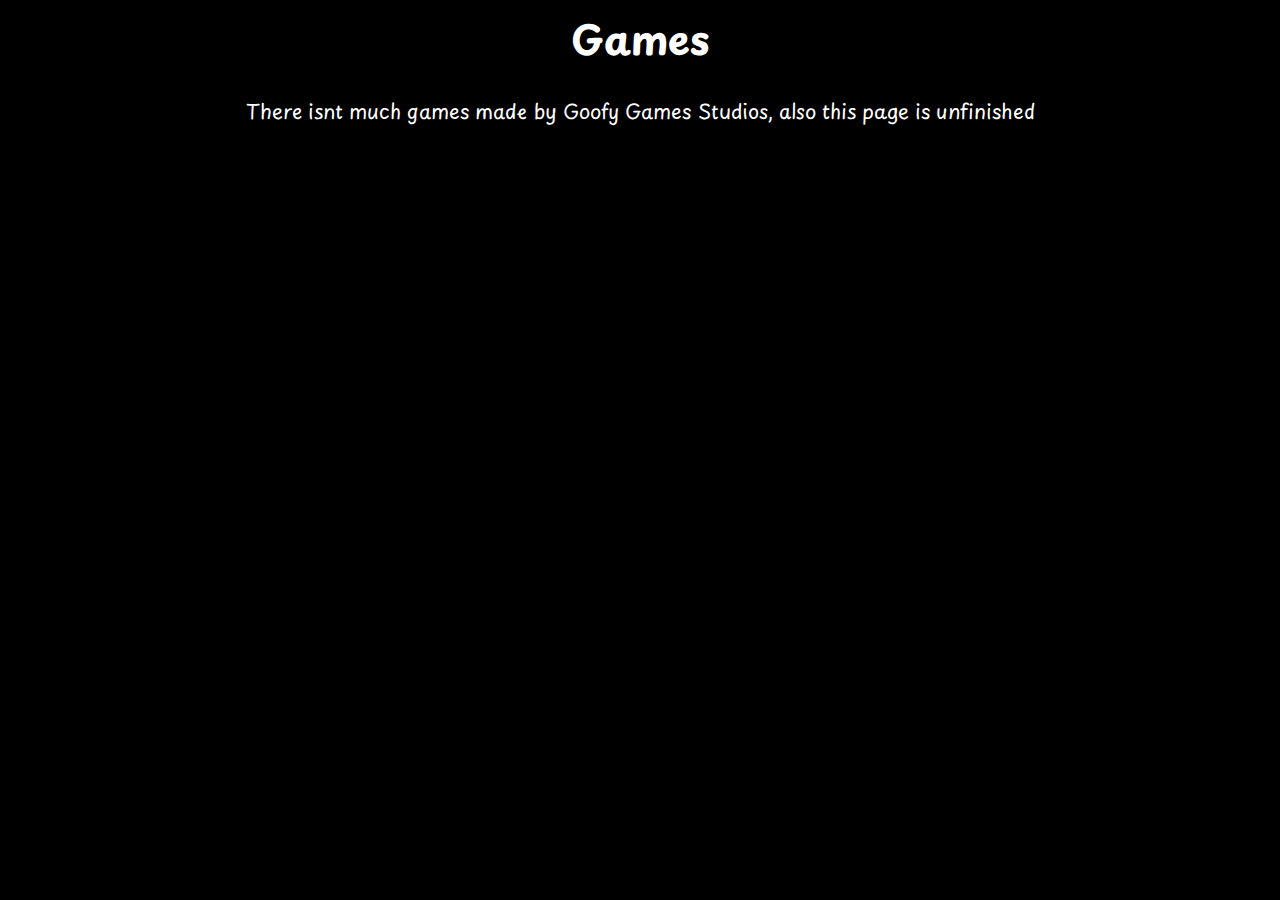
==== games.html @ 953b4676 "Create games.html" ====
<html>
  <head>
    <title>Goofy Games Studios</title>
    <link rel="stylesheet" href="style.css">
  </head>

  <body>
    <center>
      <h1>Games</h1>
      <p>There isnt much games made by Goofy Games Studios, also this page is unfinished</p>
    </center>
  </body>
</html>
---- style.css ----
@import url('https://fonts.googleapis.com/css2?family=Playpen+Sans:wght@200&display=swap');

@keyframes linkSize {
    from {
       font-size: 40px;
    }
    to {
      font-size: 80px;
    }
}

body {
    background-color: black;
    font-family: "Playpen Sans"
}

h1 {
    color: white;
    font-size: 40px;
}

p {
    color: white;
    font-size: 20px;
}

a {
    color: white;
    text-decoration: none;
    font-size: 40px;
    transition: all .2s ease-in-out;
}

a:hover {
    font-size: 50px;
}
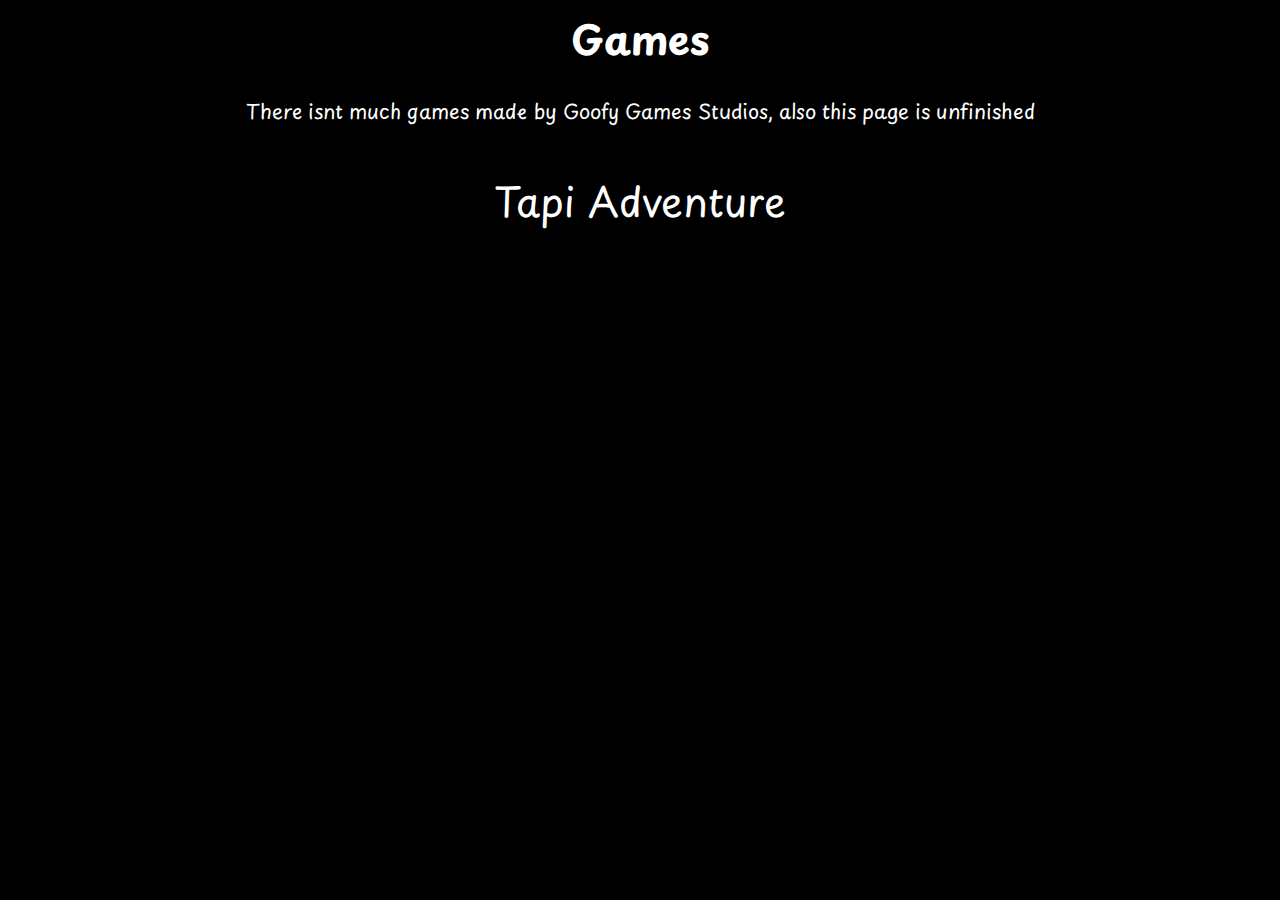
==== commit 9623efe1: "Update games.html" ====
--- a/games.html
+++ b/games.html
@@ -1,6 +1,6 @@
 <html>
   <head>
-    <title>Goofy Games Studios</title>
+    <title>Games</title>
     <link rel="stylesheet" href="style.css">
   </head>
 
@@ -8,6 +8,8 @@
     <center>
       <h1>Games</h1>
       <p>There isnt much games made by Goofy Games Studios, also this page is unfinished</p>
+      <br>
+      <a href="tapiadventure.html">Tapi Adventure</a>
     </center>
   </body>
 </html>
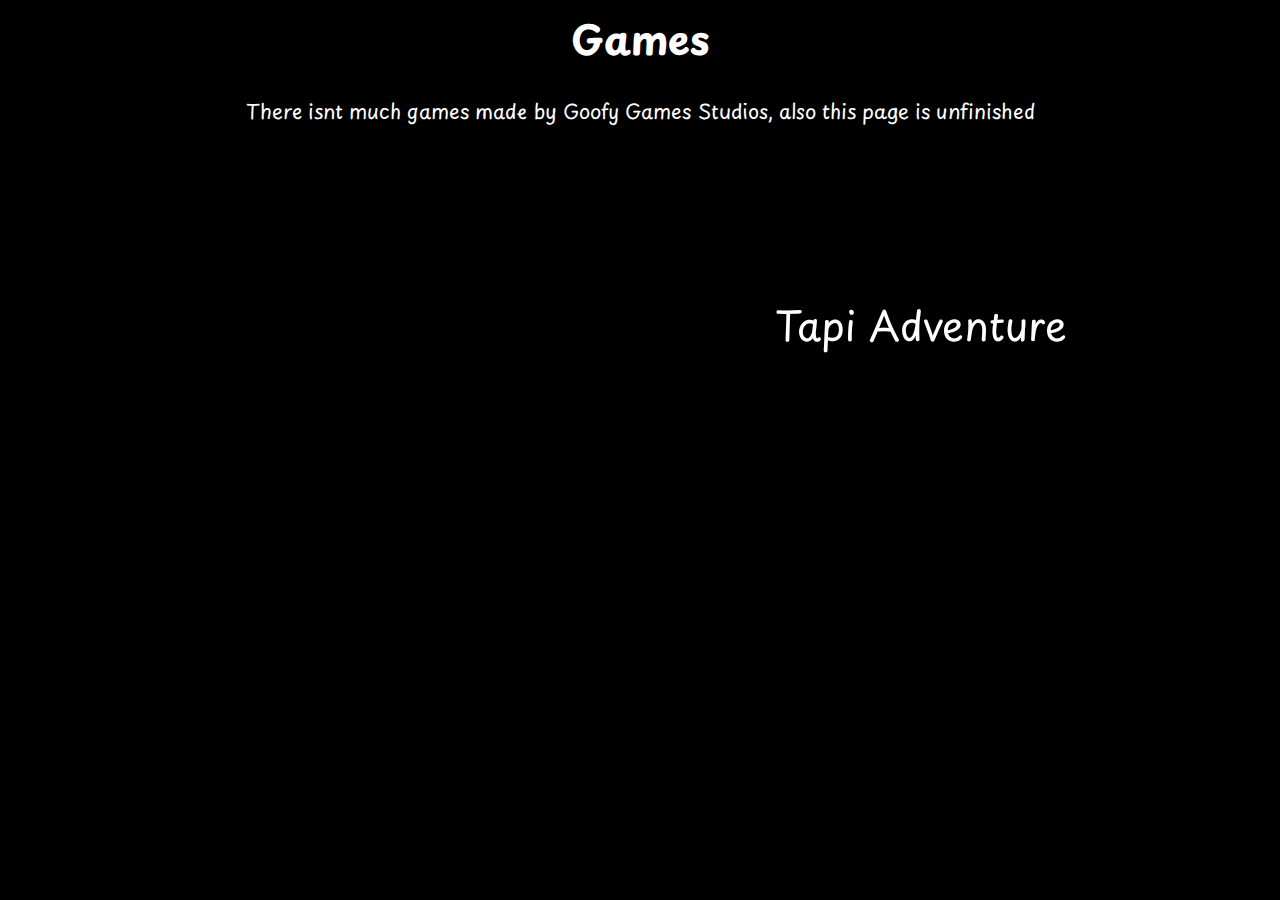
==== commit 92174ca3: "Update games.html" ====
--- a/games.html
+++ b/games.html
@@ -9,6 +9,8 @@
       <h1>Games</h1>
       <p>There isnt much games made by Goofy Games Studios, also this page is unfinished</p>
       <br>
+      <iframe frameborder="0" src="https://itch.io/embed/2344842?border_width=3&amp;bg_color=f4f4f4&amp;fg_color=222222&amp;link_color=4e95ff&amp;border_color=6e6e6e" width="556" height="171"><a href="https://goofy-games-studios.itch.io/tapi-adventure-demo">Tapi Adventure Demo by Goofy Games Studios</a></iframe>
+      
       <a href="tapiadventure.html">Tapi Adventure</a>
     </center>
   </body>
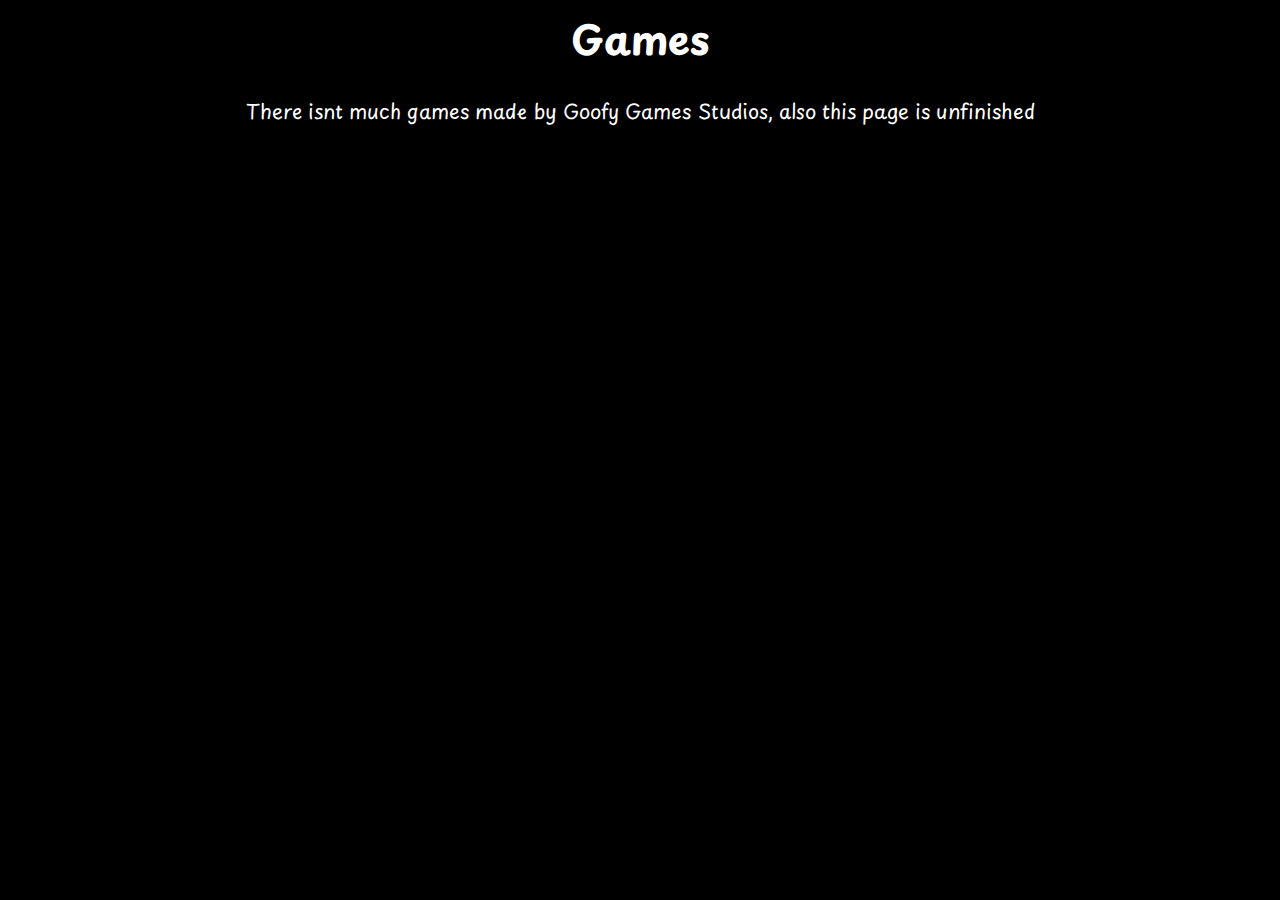
==== commit d353d477: "Update games.html" ====
--- a/games.html
+++ b/games.html
@@ -10,8 +10,6 @@
       <p>There isnt much games made by Goofy Games Studios, also this page is unfinished</p>
       <br>
       <iframe frameborder="0" src="https://itch.io/embed/2344842?border_width=3&amp;bg_color=f4f4f4&amp;fg_color=222222&amp;link_color=4e95ff&amp;border_color=6e6e6e" width="556" height="171"><a href="https://goofy-games-studios.itch.io/tapi-adventure-demo">Tapi Adventure Demo by Goofy Games Studios</a></iframe>
-      
-      <a href="tapiadventure.html">Tapi Adventure</a>
     </center>
   </body>
 </html>
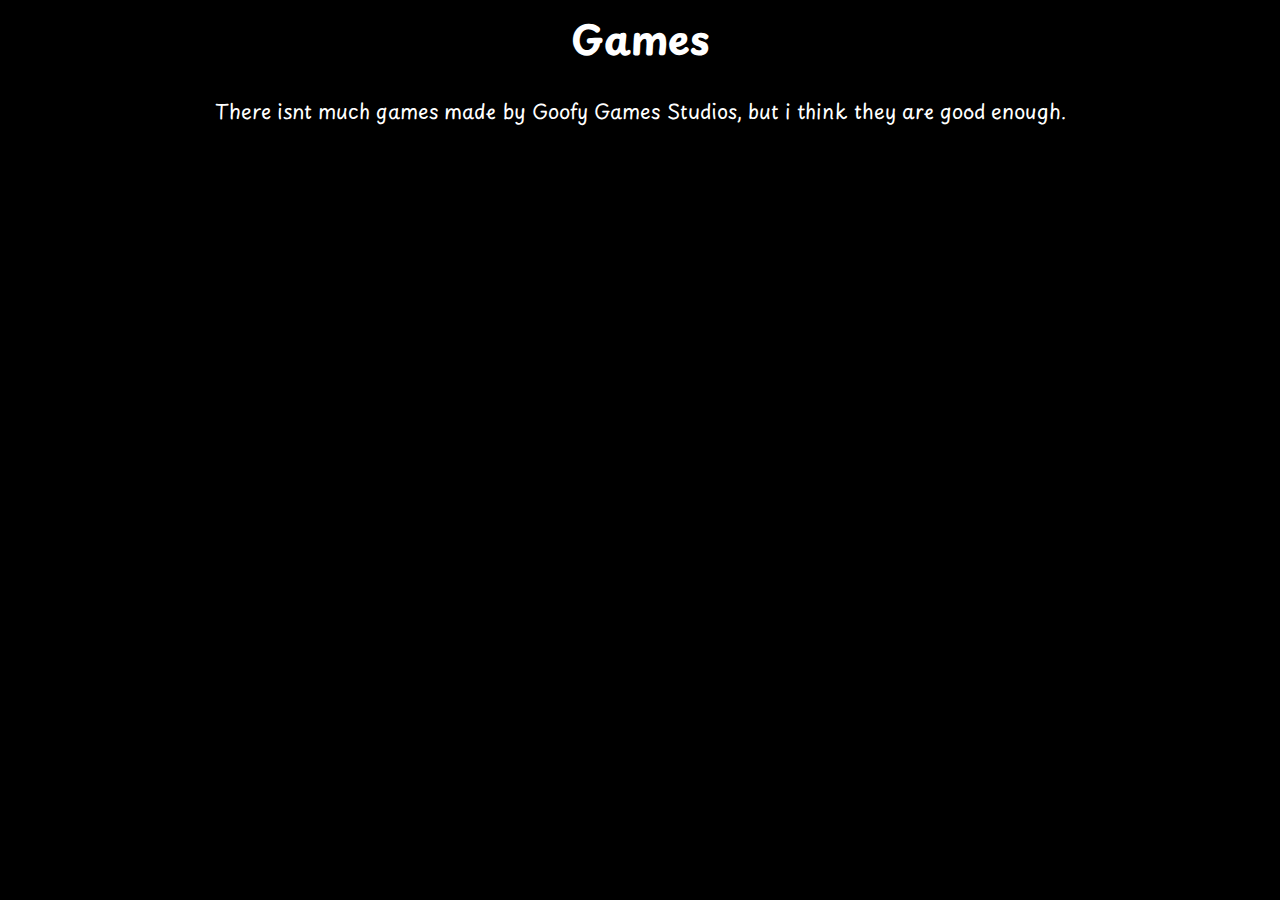
==== commit 8610cd83: "Update games.html" ====
--- a/games.html
+++ b/games.html
@@ -7,7 +7,7 @@
   <body>
     <center>
       <h1>Games</h1>
-      <p>There isnt much games made by Goofy Games Studios, also this page is unfinished</p>
+      <p>There isnt much games made by Goofy Games Studios, but i think they are good enough.</p>
       <br>
       <iframe frameborder="0" src="https://itch.io/embed/2344842?border_width=3&amp;bg_color=f4f4f4&amp;fg_color=222222&amp;link_color=4e95ff&amp;border_color=6e6e6e" width="556" height="171"><a href="https://goofy-games-studios.itch.io/tapi-adventure-demo">Tapi Adventure Demo by Goofy Games Studios</a></iframe>
     </center>
